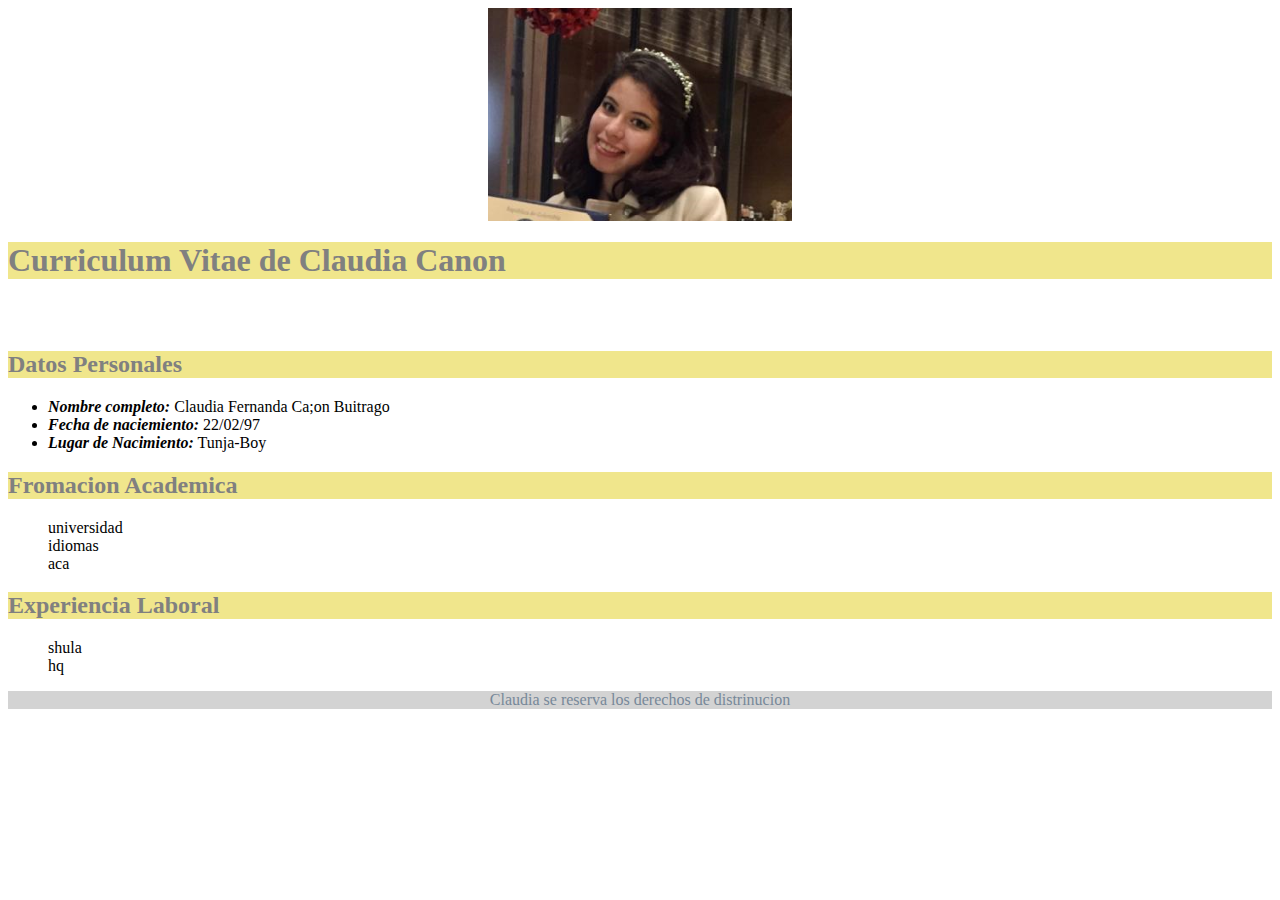
==== hoja de vida/index.html @ b2d5ea68 "tarea clase 1nov" ====
<!DOCTYPE html>
<html lang="en">
<head>
    <meta charset="UTF-8">
    <meta http-equiv="X-UA-Compatible" content="IE=edge">
    <meta name="viewport" content="width=device-width, initial-scale=1.0">
    <title>Document</title>
    <link rel="stylesheet" href="style.css">
</head>
<body>
    <header>
       <div id="div2"><img src="img/foto.png" alt="foto Claudia" ></div> 
        <h1>Curriculum Vitae de Claudia Canon</h1>
    </header>
    <div id="div1"></div>
    <h2>Datos Personales</h2>
    <ul>
        <li><span class="datos">Nombre completo:</span> Claudia Fernanda Ca;on Buitrago</li>
        <li><span class="datos">Fecha de naciemiento:</span> <span>22/02/97</span></li>
        <li><span class="datos">Lugar de Nacimiento:</span> Tunja-Boy</li>
    </ul>
    <h2>Fromacion Academica</h2>
    <ul type="none" class="fromacion">
        <li>universidad</li>
        <li>idiomas</li>
        <li>aca</li>
    </ul>
    <h2>Experiencia Laboral</h2>
    <ul type="none" class="experiencia">
        <li>shula</li>
        <li>hq</li>
    </ul>
</body>
<footer>
    <p>Claudia se reserva los derechos de distrinucion</p>
</footer>
</html>
---- hoja de vida/style.css ----
#div2{
    display: flex;
    align-items: center;
    justify-content: center;
}
#div1{
    height: 30px;
}
.datos{
font-family: 'Times New Roman'; 
font-style: italic ;
font-weight: bold;
}
h1,h2{
    background-color: khaki;
    color: gray;
}
footer{
    background-color: lightgray;
    color: lightslategray;
    text-align: center;
}
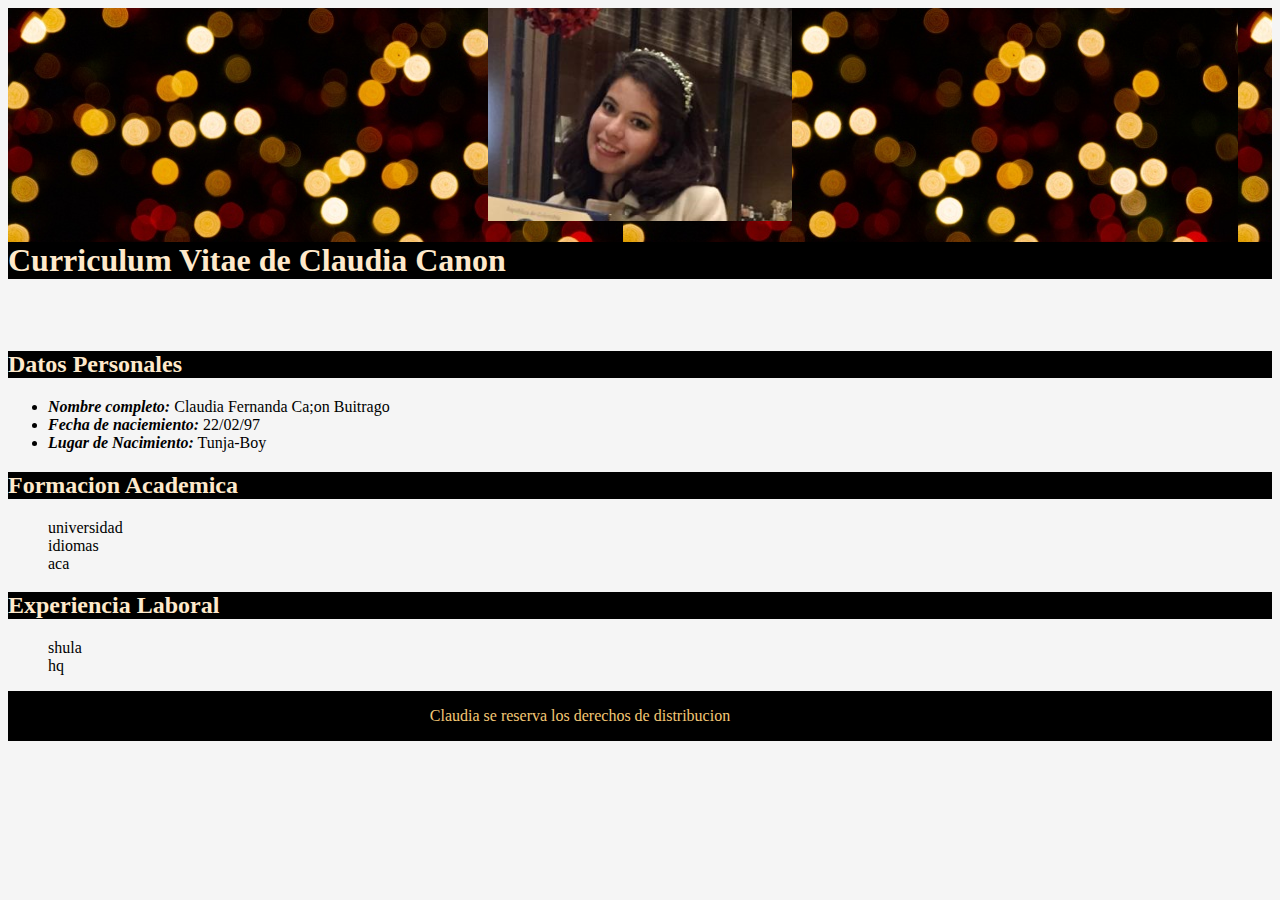
==== commit 8196a1d9: "se modifico el css posiciones" ====
--- a/hoja de vida/index.html
+++ b/hoja de vida/index.html
@@ -4,22 +4,26 @@
     <meta charset="UTF-8">
     <meta http-equiv="X-UA-Compatible" content="IE=edge">
     <meta name="viewport" content="width=device-width, initial-scale=1.0">
-    <title>Document</title>
+    <title>Home</title>
     <link rel="stylesheet" href="style.css">
+    <link rel="stylesheet" href="https://pro.fontawesome.com/releases/v5.10.0/css/all.css" integrity="sha384-AYmEC3Yw5cVb3ZcuHtOA93w35dYTsvhLPVnYs9eStHfGJvOvKxVfELGroGkvsg+p" crossorigin="anonymous"/>
 </head>
 <body>
     <header>
        <div id="div2"><img src="img/foto.png" alt="foto Claudia" ></div> 
         <h1>Curriculum Vitae de Claudia Canon</h1>
+        
     </header>
-    <div id="div1"></div>
+    <div id="div1">
+     <a href="social.html" target="_blank"> <i class="fas fa-user-circle" style="font-size: 34px"></i> </a>
+    </div>
     <h2>Datos Personales</h2>
     <ul>
         <li><span class="datos">Nombre completo:</span> Claudia Fernanda Ca;on Buitrago</li>
         <li><span class="datos">Fecha de naciemiento:</span> <span>22/02/97</span></li>
         <li><span class="datos">Lugar de Nacimiento:</span> Tunja-Boy</li>
     </ul>
-    <h2>Fromacion Academica</h2>
+    <h2>Formacion Academica</h2>
     <ul type="none" class="fromacion">
         <li>universidad</li>
         <li>idiomas</li>
@@ -32,6 +36,16 @@
     </ul>
 </body>
 <footer>
-    <p>Claudia se reserva los derechos de distrinucion</p>
+    <div id="div3">
+        <div></div>
+        <p>Claudia se reserva los derechos de distribucion</p>
+        <div style="display: flex; align-items: center; font-size: 30px; width: 120px; justify-content: space-around;">
+            <a href="https://github.com/claudiafercabu" target="_blank"><i class="fab fa-github-square"></i>  </a>
+            <a href="https://instagram.com/_claudiacb?utm_medium=copy_link" target="_blank"><i class="fab fa-instagram"></i></a>
+            <a target="_blank" href="https://www.google.com/search?q=twitter&sxsrf=AOaemvI3L2vtiMKAAWDrpUC4ScbgCtKe6A%3A1636409358472&ei=DqCJYf-WHM6CwbkPo4OgoA8&oq=twi&gs_lcp=[base64]&sclient=gws-wiz"><i class="fab fa-twitter"></i></a>
+        </div>
+        
+
+    </div>
 </footer>
-</html>+</html>
--- a/hoja de vida/style.css
+++ b/hoja de vida/style.css
@@ -1,3 +1,7 @@
+#div3{
+    display: flex;
+    justify-content: space-around;
+}
 #div2{
     display: flex;
     align-items: center;
@@ -12,11 +16,23 @@
 font-weight: bold;
 }
 h1,h2{
-    background-color: khaki;
-    color: gray;
+    background-color:black;
+    color:#FEE9CB;
 }
 footer{
-    background-color: lightgray;
-    color: lightslategray;
+    background-color:black;
+    color:  #F4C875;
     text-align: center;
-}+}
+a{
+    text-decoration: none;
+    outline: none;
+    color: #F4C875;
+}
+header {
+    background-image: url(img/luces.jpg);
+    background-size: repeat;
+}
+body{
+    background-color: whitesmoke;
+}
